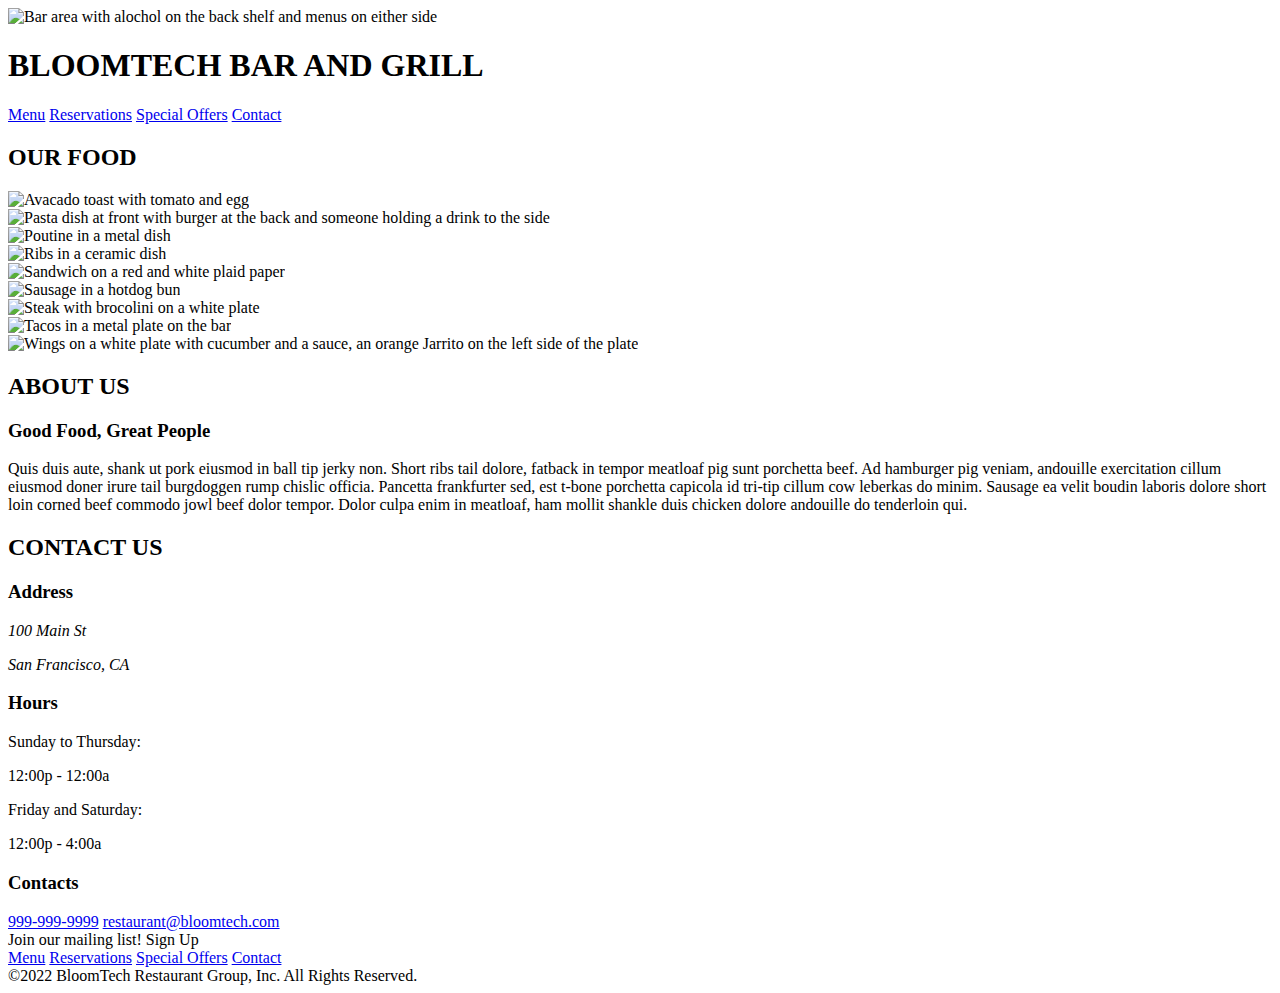
==== index.html @ a4644353 "index.html mvp goals complete working onmenu.html mvp goals" ====
<!doctype html>

<html lang="en">

<head>
	<meta charset="utf-8">
	<meta name="viewport" content="width=device-width, initial-scale=1.0">
	<title>Sprint Challenge - Home</title>
	<link rel="indexStylesheet" href="css/index.css">
	<link rel="menuStylesheet" href="css/menu.css">
	<link href="https://fonts.googleapis.com/css?family=Roboto|Rubik" rel="stylesheet">
	<script src="https://kit.fontawesome.com/5b12ffad4b.js" crossorigin="anonymous"></script>
</head>

<body>
	<div>
		<!-- header -->
		<header>
			<div>
				<img src="img/home-header.jpg" alt="Bar area with alochol on the back shelf and menus on either side">
					<div class="title">
						<h1 href="index.html">BLOOMTECH BAR AND GRILL</h1>
					</div>
					<nav>
						<div class="top btns">
							<a href="menu.html">Menu</a>
							<a href=#>Reservations</a>
							<a href=#>Special Offers</a>
							<a href=#>Contact</a>
						</div>
					</nav>
					<div class="social">
						<a href=#><i class="fa-brands fa-facebook-square"></i></a>
						<a href=#><i class="fa-brands fa-twitter-square"></i></a>
						<a href=#><i class="fa-brands fa-instagram-square"></i></a>
					</div>
			</div>
		</header>

		<!-- gallery section -->
		<section class="gallery">
			<div>
				<h2>OUR FOOD</h2>
				<div class="img toast">	
					<img src="img/food-avocadotoast.jpg" alt="Avacado toast with tomato and egg">
				</div>
				<div class="img burger">
					<img src="img/food-burger.jpg" alt="Pasta dish at front with burger at the back and someone holding a drink to the side">
				</div>
				<div class="img poutine">
					<img src="img/food-poutine.jpg" alt="Poutine in a metal dish"> 
				</div>
				<div class="img ribs">
					<img src="img/food-ribs.jpg" alt="Ribs in a ceramic dish">
				</div>
				<div class="img sandwich">
					<img src="img/food-sandwich.jpg" alt="Sandwich on a red and white plaid paper">
				</div>
				<div class="img sausage">
					<img src="img/food-sausage.jpg" alt="Sausage in a hotdog bun">
				</div>
				<div class="img Steak">
					<img src="img/food-steak.jpg" alt="Steak with brocolini on a white plate">
				</div>
				<div class="img tacos">
					<img src="img/food-tacos.jpg" alt="Tacos in a metal plate on the bar">
				</div>
				<div class="img wings">
					<img src="img/food-wings.jpg" alt="Wings on a white plate with cucumber and a sauce, an orange Jarrito on the left side of the plate">
				</div>
			</div>
		</section>

		<!-- spacer -->
		<div class="spacer"></div>

		<!-- about section -->
		<section class="about">
			<div class="about-container">
				<h2>ABOUT US</h2>

				<div id="cooks" class="pic">
				</div>

				<div class="text">
					<h3>Good Food, Great People</h3>
					<p>Quis duis aute, shank ut pork eiusmod in ball tip jerky non. Short ribs tail dolore, fatback in
						tempor meatloaf pig sunt porchetta beef. Ad hamburger pig veniam, andouille exercitation cillum
						eiusmod doner irure tail burgdoggen rump chislic officia. Pancetta frankfurter sed, est t-bone
						porchetta capicola id tri-tip cillum cow leberkas do minim. Sausage ea velit boudin laboris
						dolore
						short loin corned beef commodo jowl beef dolor tempor. Dolor culpa enim in meatloaf, ham mollit
						shankle duis chicken dolore andouille do tenderloin qui.</p>
				</div>

				<div id="bartender" class="pic">
				</div>
			</div>
		</section>

		<!-- spacer -->
		<div class="spacer"></div>

		<!-- contact section -->
		<section class="contact">
			<div class="contact-container">
				<h2>CONTACT US</h2>

				<div class="info">
					<div class="address">
						<h3>Address</h3>

						<address>
							<p>100 Main St</p>
							<p>San Francisco, CA</p>
						</address>
					</div>

					<div class="hours">
						<h3>Hours</h3>

						<div>
							<p>Sunday to Thursday:</p>
							<p>12:00p - 12:00a</p>
							<p>Friday and Saturday:</p>
							<p>12:00p - 4:00a</p>
						</div>
					</div>

					<div class="contacts">
						<h3>Contacts</h3>

						<div>
							<a id="phone" href="tel:999-999-9999">999-999-9999</a>
							<a id="email" href="mailto:restaurant@bloomtech.com">restaurant@bloomtech.com</a>
						</div>
					</div>
				</div>
			</div>
		</section>

		<!-- spacer -->
		<div class="spacer-sm"></div>

		<!-- footer -->
		<footer>
			<!-- email signup -->
			<div class="mailing-list">
				Join our mailing list!
				Sign Up
			</div>
			<!-- nav -->
			<nav>
				<div class="btm btns">
					<a href="menu.html">Menu</a>
					<a href=#>Reservations</a>
					<a href=#>Special Offers</a>
					<a href=#>Contact</a>
				</div>
			</nav>
			<!-- copyright -->
			<div class="copyright">
				©2022 BloomTech Restaurant Group, Inc. All Rights Reserved.
			</div>
		</footer>
	</div>
</body>

</html>
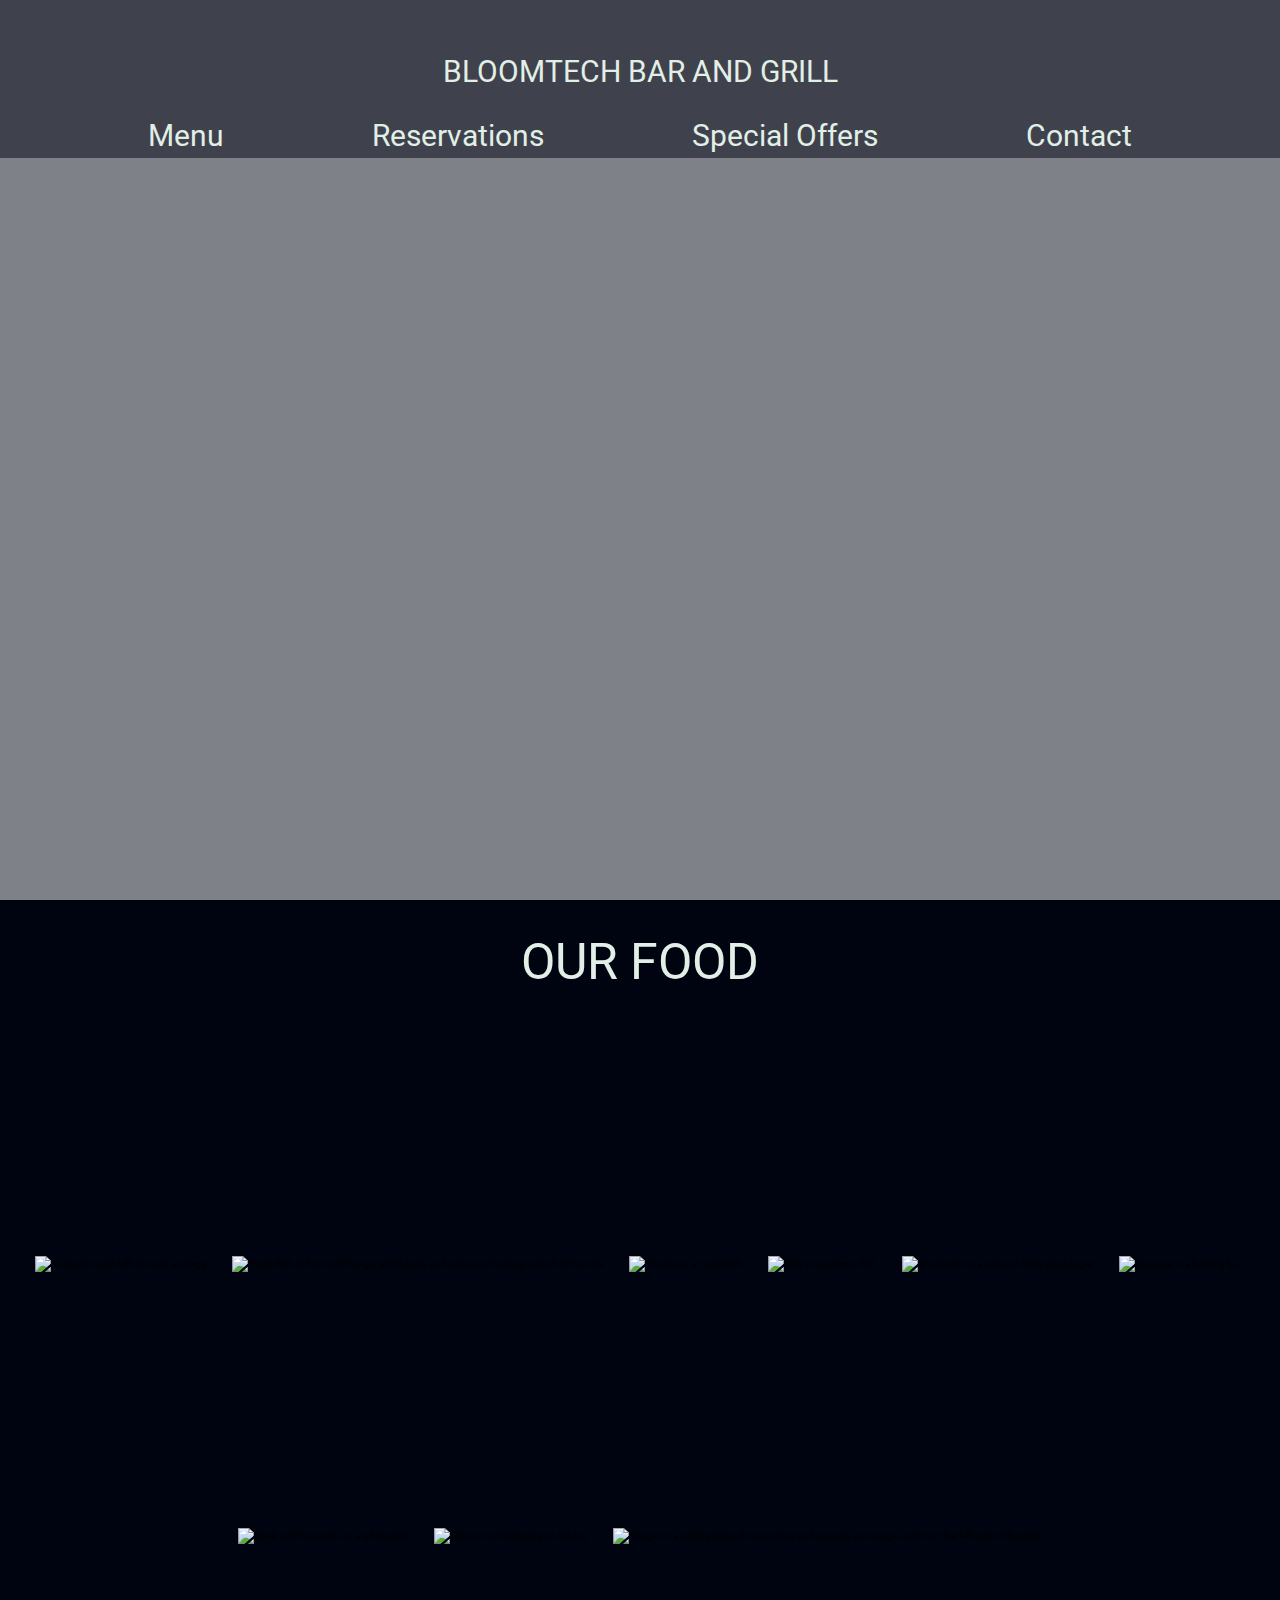
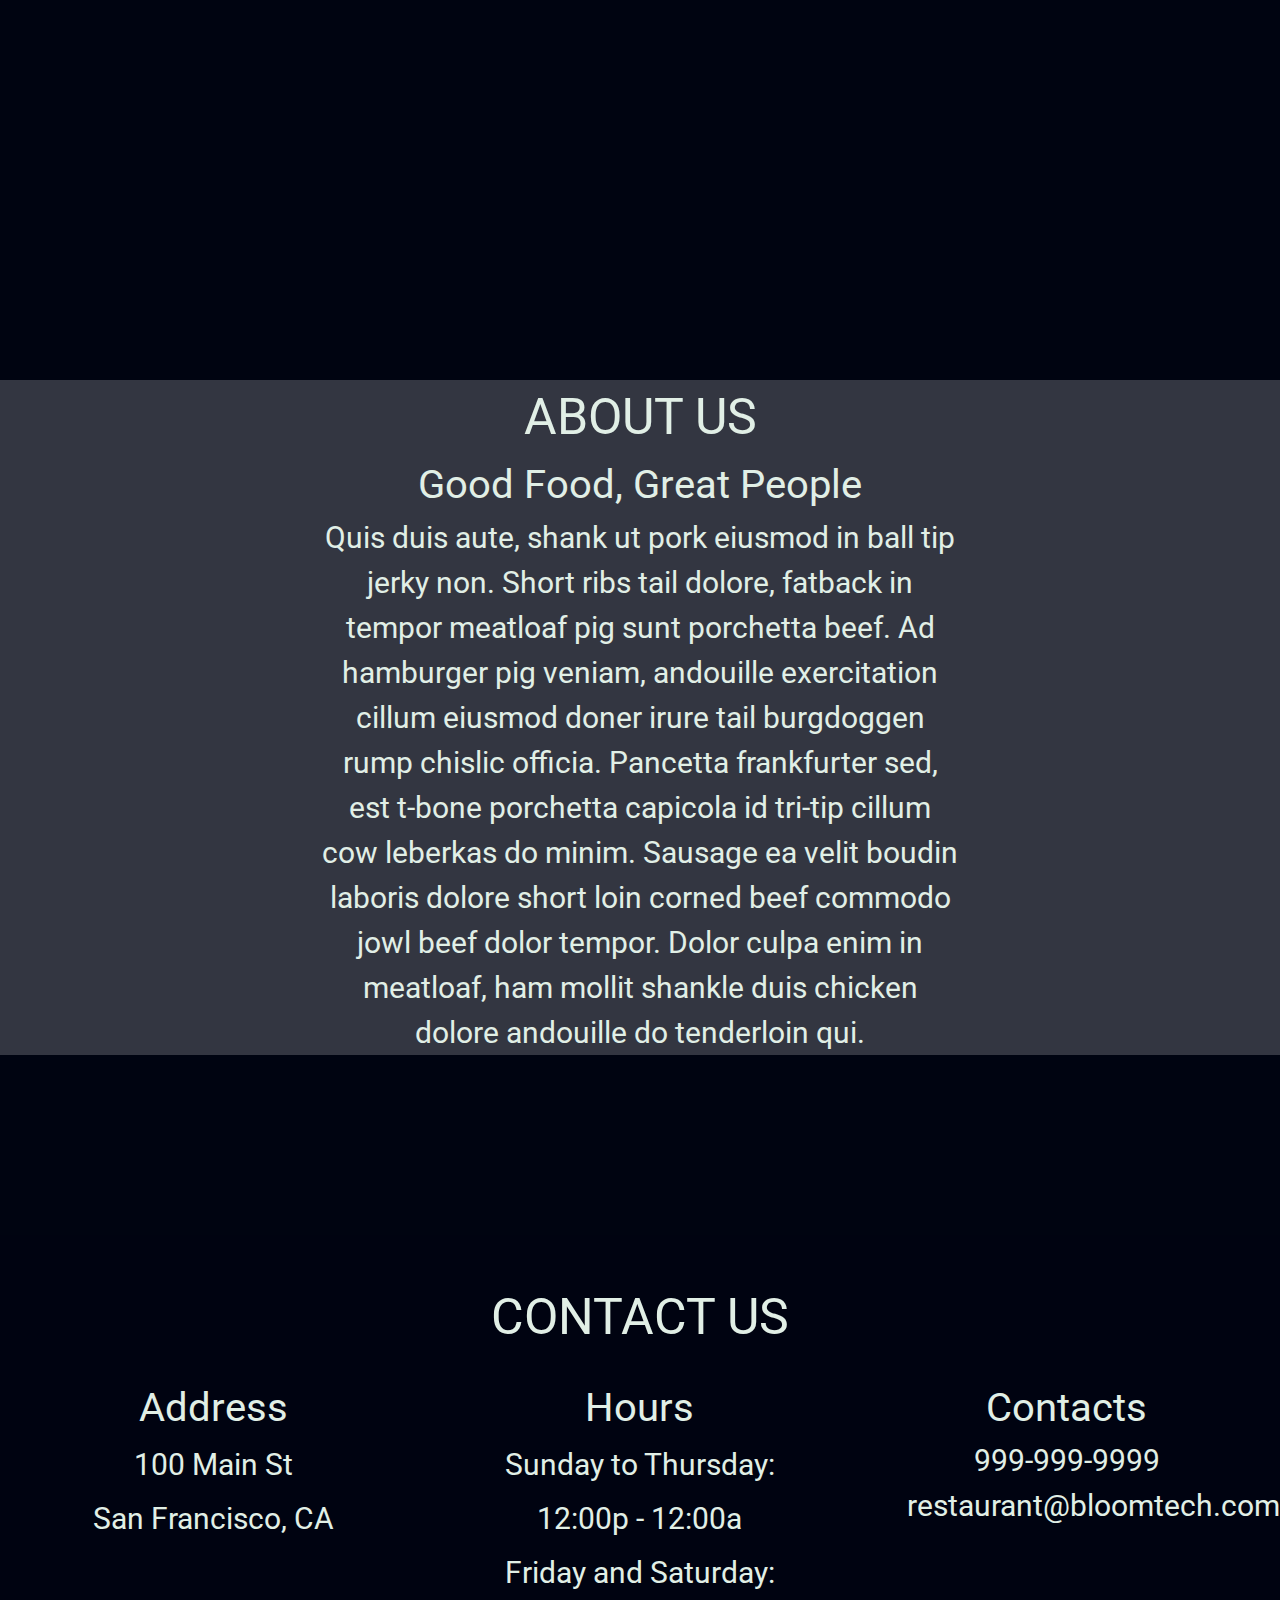
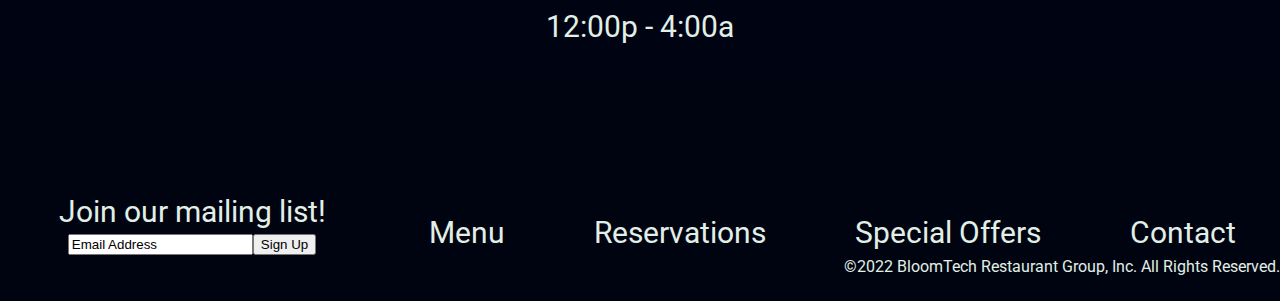
==== commit a24fd4b3: "Done with index.cc mvp, working on menu.css mvp" ====
--- a/index.html
+++ b/index.html
@@ -6,8 +6,7 @@
 	<meta charset="utf-8">
 	<meta name="viewport" content="width=device-width, initial-scale=1.0">
 	<title>Sprint Challenge - Home</title>
-	<link rel="indexStylesheet" href="css/index.css">
-	<link rel="menuStylesheet" href="css/menu.css">
+	<link rel="stylesheet" href="css/index.css">
 	<link href="https://fonts.googleapis.com/css?family=Roboto|Rubik" rel="stylesheet">
 	<script src="https://kit.fontawesome.com/5b12ffad4b.js" crossorigin="anonymous"></script>
 </head>
@@ -17,9 +16,8 @@
 		<!-- header -->
 		<header>
 			<div>
-				<img src="img/home-header.jpg" alt="Bar area with alochol on the back shelf and menus on either side">
 					<div class="title">
-						<h1 href="index.html">BLOOMTECH BAR AND GRILL</h1>
+						<h1><a href="index.html">BLOOMTECH BAR AND GRILL</a></h1>
 					</div>
 					<nav>
 						<div class="top btns">
@@ -29,10 +27,12 @@
 							<a href=#>Contact</a>
 						</div>
 					</nav>
+					<div>
 					<div class="social">
-						<a href=#><i class="fa-brands fa-facebook-square"></i></a>
-						<a href=#><i class="fa-brands fa-twitter-square"></i></a>
-						<a href=#><i class="fa-brands fa-instagram-square"></i></a>
+						<a><i class="fa-brands fa-facebook-square"></i></a>
+						<a><i class="fa-brands fa-twitter-square"></i></a>
+						<a><i class="fa-brands fa-instagram-square"></i></a>
+					</div>
 					</div>
 			</div>
 		</header>
@@ -40,7 +40,9 @@
 		<!-- gallery section -->
 		<section class="gallery">
 			<div>
-				<h2>OUR FOOD</h2>
+				<div class="foodTitle">
+					<h2>OUR FOOD</h2>
+				</div>
 				<div class="img toast">	
 					<img src="img/food-avocadotoast.jpg" alt="Avacado toast with tomato and egg">
 				</div>
@@ -144,10 +146,15 @@
 
 		<!-- footer -->
 		<footer>
+			<div class="firstLine">
 			<!-- email signup -->
 			<div class="mailing-list">
 				Join our mailing list!
+				<input type="email" required="email" value="Email Address">
+				<button href="mailto:mailinglist@bloomtechbarandgrill.com">
 				Sign Up
+				</button>
+				</input>
 			</div>
 			<!-- nav -->
 			<nav>
@@ -158,6 +165,7 @@
 					<a href=#>Contact</a>
 				</div>
 			</nav>
+			</div>
 			<!-- copyright -->
 			<div class="copyright">
 				©2022 BloomTech Restaurant Group, Inc. All Rights Reserved.
--- a/css/index.css
+++ b/css/index.css
@@ -0,0 +1,339 @@
+/* http://meyerweb.com/eric/tools/css/reset/ 
+   v2.0 | 20110126
+   License: none (public domain)
+*/
+
+html, body, div, span, applet, object, iframe,
+h1, h2, h3, h4, h5, h6, p, blockquote, pre,
+a, abbr, acronym, address, big, cite, code,
+del, dfn, em, img, ins, kbd, q, s, samp,
+small, strike, strong, sub, sup, tt, var,
+b, u, i, center,
+dl, dt, dd, ol, ul, li,
+fieldset, form, label, legend,
+table, caption, tbody, tfoot, thead, tr, th, td,
+article, aside, canvas, details, embed, 
+figure, figcaption, footer, header, hgroup, 
+menu, nav, output, ruby, section, summary,
+time, mark, audio, video {
+	margin: 0;
+	padding: 0;
+	border: 0;
+	font-size: 100%;
+	font: inherit;
+	vertical-align: baseline;
+    /* box-sizing: border-box;
+    border: 2px solid lightgrey; */
+}
+/* HTML5 display-role reset for older browsers */
+article, aside, details, figcaption, figure, 
+footer, header, hgroup, menu, nav, section {
+	display: block;
+}
+body {
+	line-height: 1;
+}
+ol, ul {
+	list-style: none;
+}
+blockquote, q {
+	quotes: none;
+}
+blockquote:before, blockquote:after,
+q:before, q:after {
+	content: '';
+	content: none;
+}
+table {
+	border-collapse: collapse;
+	border-spacing: 0;
+}
+
+* {
+    box-sizing: border-box;
+}
+
+html {
+    max-width: 1920px;
+    min-width: 428px;
+    width: 100%;
+    font-size: 62.5%;
+}
+
+body {
+    font-family: 'Roboto', sans-serif;
+    line-height: 1.5;
+}
+
+h1, h2, h3, h4, h5, h6, p, a, i {
+    text-decoration: none;
+    color: rgb(225, 239, 230);
+}
+
+h1 {
+    font-size: 7.5rem;
+}
+
+h2 {
+    font-size: 5rem;
+}
+
+h3 {
+    font-size: 4rem;
+}
+
+p, a {
+    font-size: 3rem;
+}
+
+/* header section */
+header {
+    display:flex;
+    justify-content: center;
+    width: 100%;
+    height: 100vh;
+    background-image: url('../img/home-header.jpg');
+    background-size: cover;
+    background-position: center;
+    background-repeat: no-repeat;
+}
+header div{
+    width: 100%;
+    position:relative;
+    background-color: rgb(0, 4, 17, .5);
+}
+.title{
+    display:flex;
+    justify-content: center;
+    width: 100%;
+    flex-wrap:wrap;
+    text-decoration: none;
+}
+nav{
+    display: flex;
+}
+.top.btns{
+    display: flex;
+    justify-content: space-evenly;
+    width: 100%;
+    text-decoration: none;
+}
+
+.social{
+    display:flex;
+    justify-content: space-between;
+    width: 20%
+}
+
+
+/* spacers */
+.spacer {
+    width: 100%;
+    height: 20vh;
+    background-color: rgb(0, 4, 17);
+}
+.spacer-sm {
+    width: 100%;
+    height: 10vh;
+    background-color: rgb(0, 4, 17);
+}
+
+/* gallery section */
+.gallery {
+    width: 100%;
+    height: 100vh;
+    text-align: center;
+    background-color: rgb(0, 4, 17);
+    display: flex;
+    flex-wrap: wrap;
+    justify-content: space-around;
+}
+
+.gallery .foodTitle{
+    width: 100%;
+    display: flex;
+    justify-content: center;
+}
+
+.gallery div{
+    display: flex;
+    flex-wrap: wrap;
+    justify-content: center;
+    margin: 1%;
+}
+
+/* about us section */
+.about {
+    width: 100%;
+    height: 75vh;
+    text-align: center;
+    background-image: url("../img/staff-cooks.jpg");
+    background-size: cover;
+    background-position: top;
+    background-repeat: no-repeat;
+}
+
+.about-container {
+    height: 100%;
+    display: flex;
+    flex-wrap: wrap;
+    justify-content: center;
+    align-items: center;
+    background-color: rgb(0, 4, 17, .8);
+}
+
+.about h2 {
+    width: 100%;
+}
+
+.about-container .text{
+    width: 50%;
+}
+
+/* contact us section */
+.contact {
+    text-align: center;
+    background-image: url("../img/jumbo-restaurant.jpg");
+    background-size: cover;
+    background-position: center;
+    background-repeat: no-repeat;
+    background-color: rgb(0, 4, 17);
+}
+
+.contact-container {
+    width: 100%;
+    height: 100%;
+    background-color: rgb(0, 4, 17, .8);
+}
+
+.contact h2 {
+    padding-top: 5vh;
+}
+
+.contact h3 {
+    padding-top: 2.5vh;
+}
+
+.contact p {
+    padding: .5vh 0;
+}
+
+.info {
+    width: 100%;
+    display: flex;
+    justify-content: space-around;
+}
+
+.address {
+    width: 25%;
+}
+
+.hours {
+    width: 25%;
+    padding-bottom: 2.5vh;
+}
+
+.contacts {
+    width: 25%;
+}
+
+/* footer section */
+footer {
+    width: 100%;
+    height: 15vh;
+    padding-top: 2.5vh;
+    font-size: 3rem;
+    background-color: rgb(0, 4, 17);
+    color: rgb(225, 239, 230);
+}
+
+footer .firstLine{
+    display: flex;
+    flex-wrap: wrap;
+    width: 100%;
+}
+
+footer .mailing-list{
+    width: 30%;
+    display:flex;
+    justify-content: center;
+    align-items: center;
+    flex-wrap: wrap;
+} 
+
+footer .firstLine nav{
+    width: 70%;
+}
+footer .firstLine nav .btm.btns{
+    width: 100%;
+    display: flex;
+    justify-content: space-around;
+    align-items: flex-end;
+}
+
+footer .copyright{
+    background-color: rgb(0, 4, 17);
+    color: rgb(225, 239, 230);
+    font-size:1.6rem;
+    display: flex;
+    justify-content: flex-end;
+}
+
+/* mobile media query */
+@media (max-width: 428px) {
+    html{
+        font-size: 50%;
+    }
+    /* header section */
+    
+
+    /* gallery section */
+    .gallery {
+        height: auto;
+    }
+    
+    /* about us section */
+
+    .about {
+        height: 200vh;
+    }
+    
+    .about h2 {
+        width: 100%;
+        padding-top: 5vh;
+    }
+    
+    .about-container .text {
+        width: 85%;
+    }
+    
+    /* contact us section */
+    .contact h3 {
+        padding-top: 2.5vh;
+    }
+    
+    .info {
+        flex-wrap: wrap;
+    }
+    
+    .address {
+        width: 100%;
+        padding-bottom: 2.5vh;
+    }
+    
+    .hours {
+        width: 100%;
+    }
+    
+    .contacts {
+        width: 100%;
+        padding-bottom: 2.5vh;
+    }
+
+    /* footer section */
+    footer {
+        height: auto;
+        padding-top: 2.5vh;
+        font-size: 2rem;
+    }
+}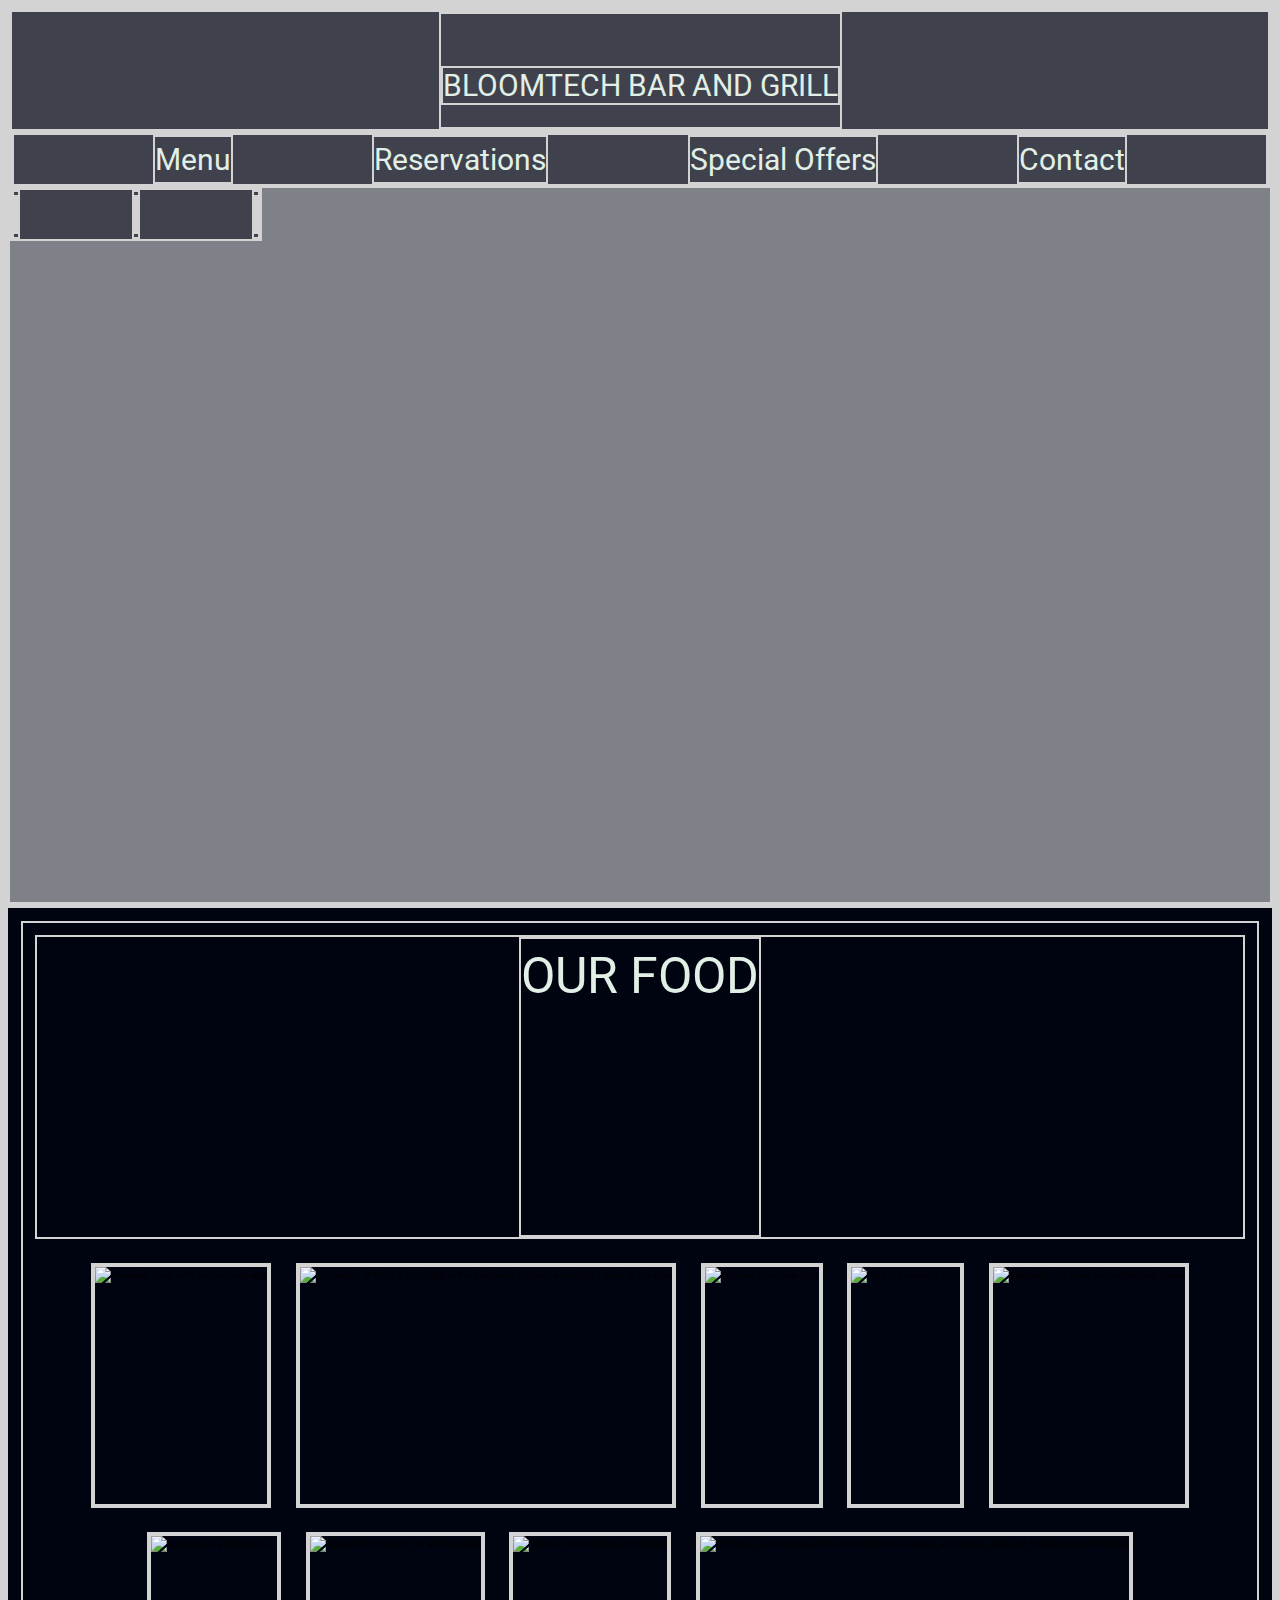
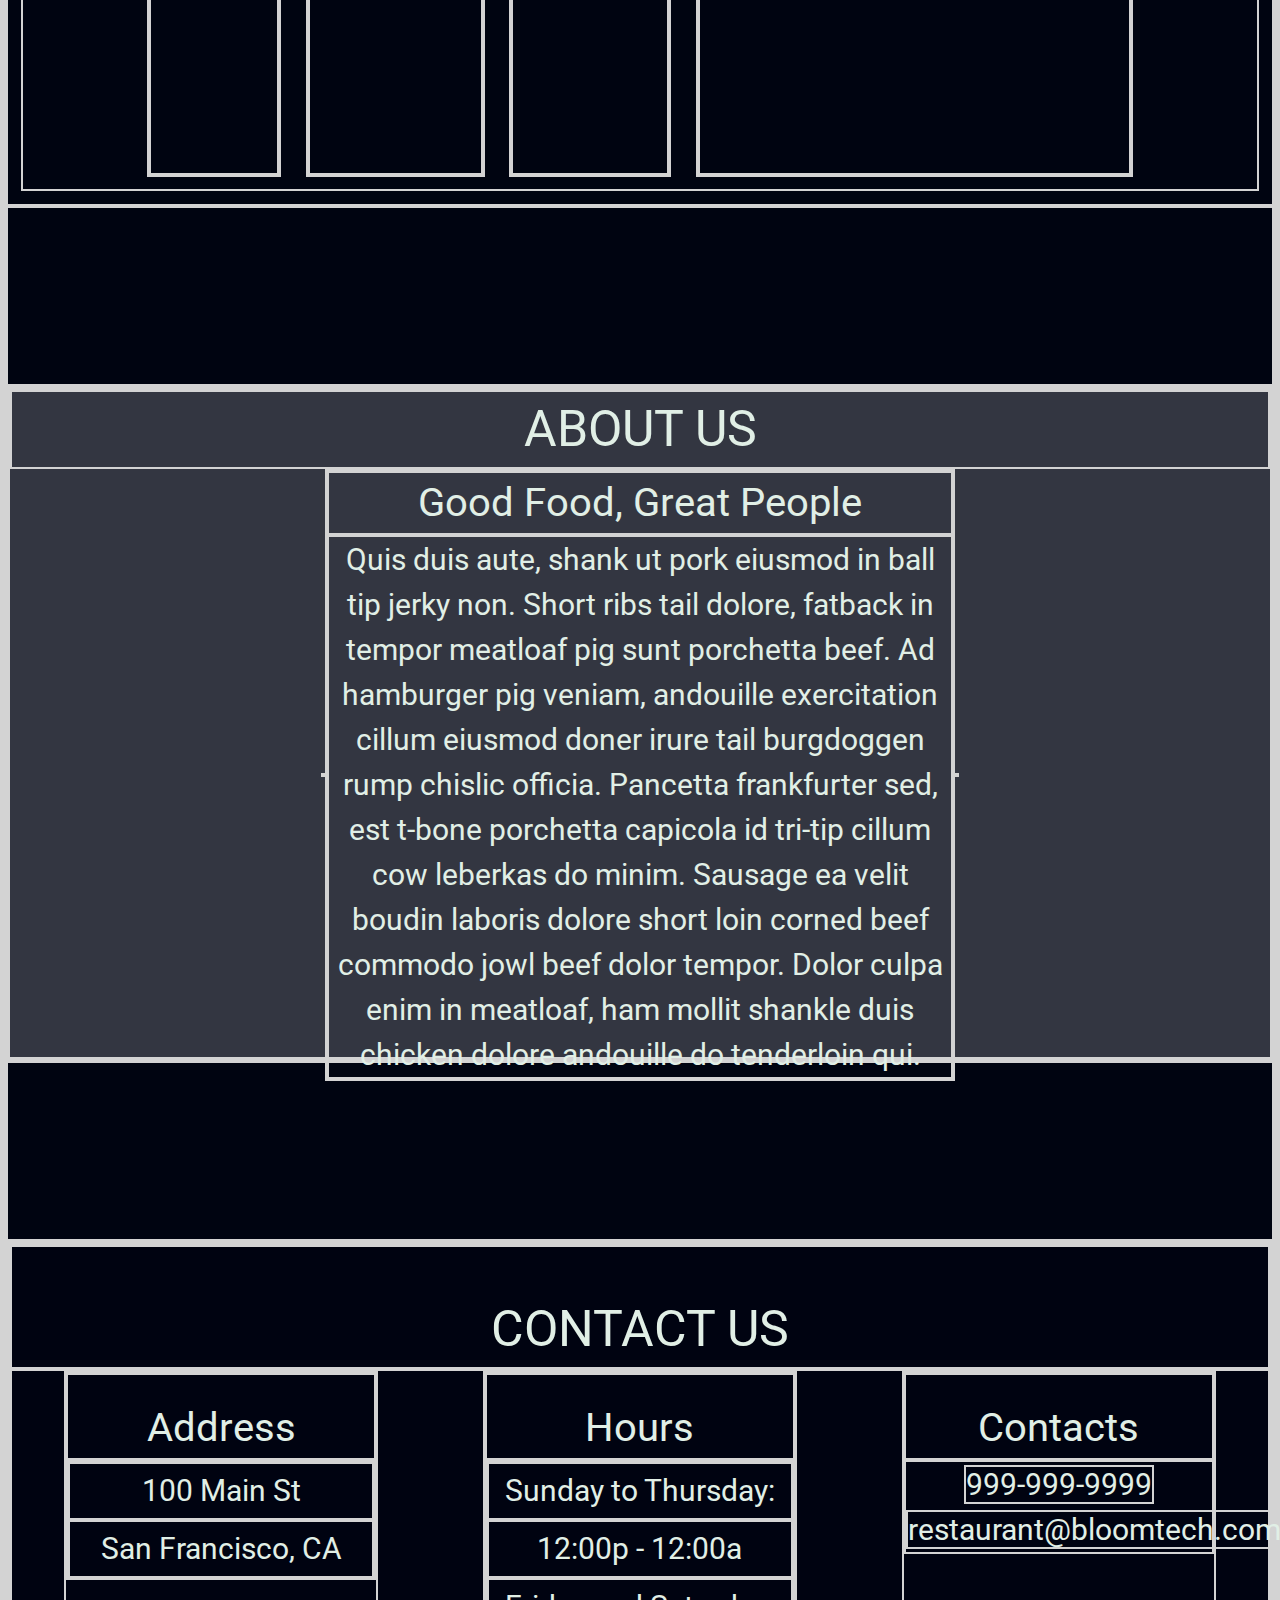
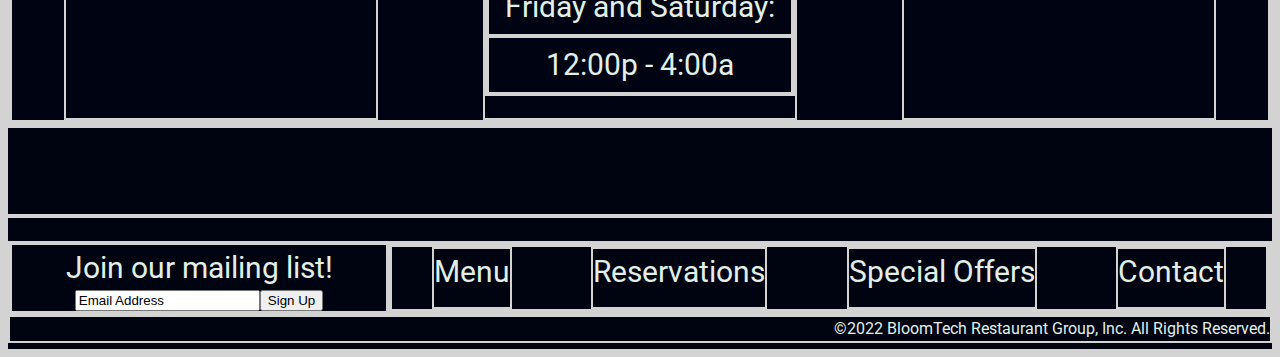
==== commit 99afc7b3: "Place where timer went off after 3hrs" ====
--- a/index.html
+++ b/index.html
@@ -27,12 +27,11 @@
 							<a href=#>Contact</a>
 						</div>
 					</nav>
-					<div>
+					
 					<div class="social">
 						<a><i class="fa-brands fa-facebook-square"></i></a>
 						<a><i class="fa-brands fa-twitter-square"></i></a>
 						<a><i class="fa-brands fa-instagram-square"></i></a>
-					</div>
 					</div>
 			</div>
 		</header>
--- a/css/index.css
+++ b/css/index.css
@@ -22,8 +22,8 @@
 	font-size: 100%;
 	font: inherit;
 	vertical-align: baseline;
-    /* box-sizing: border-box;
-    border: 2px solid lightgrey; */
+    box-sizing: border-box;
+    border: 2px solid lightgrey;
 }
 /* HTML5 display-role reset for older browsers */
 article, aside, details, figcaption, figure, 
@@ -268,7 +268,6 @@
     width: 100%;
     display: flex;
     justify-content: space-around;
-    align-items: flex-end;
 }
 
 footer .copyright{
@@ -281,11 +280,19 @@
 
 /* mobile media query */
 @media (max-width: 428px) {
-    html{
-        font-size: 50%;
-    }
     /* header section */
-    
+    header{
+        flex-wrap:wrap;
+    }
+    header .title h1 a{
+        justify-content: center;
+        align-items: flex-start;
+    }
+    header .top.btns, .top.btns a{
+        flex-wrap: wrap;
+        width: 100%;
+        justify-content: center;
+    }
 
     /* gallery section */
     .gallery {
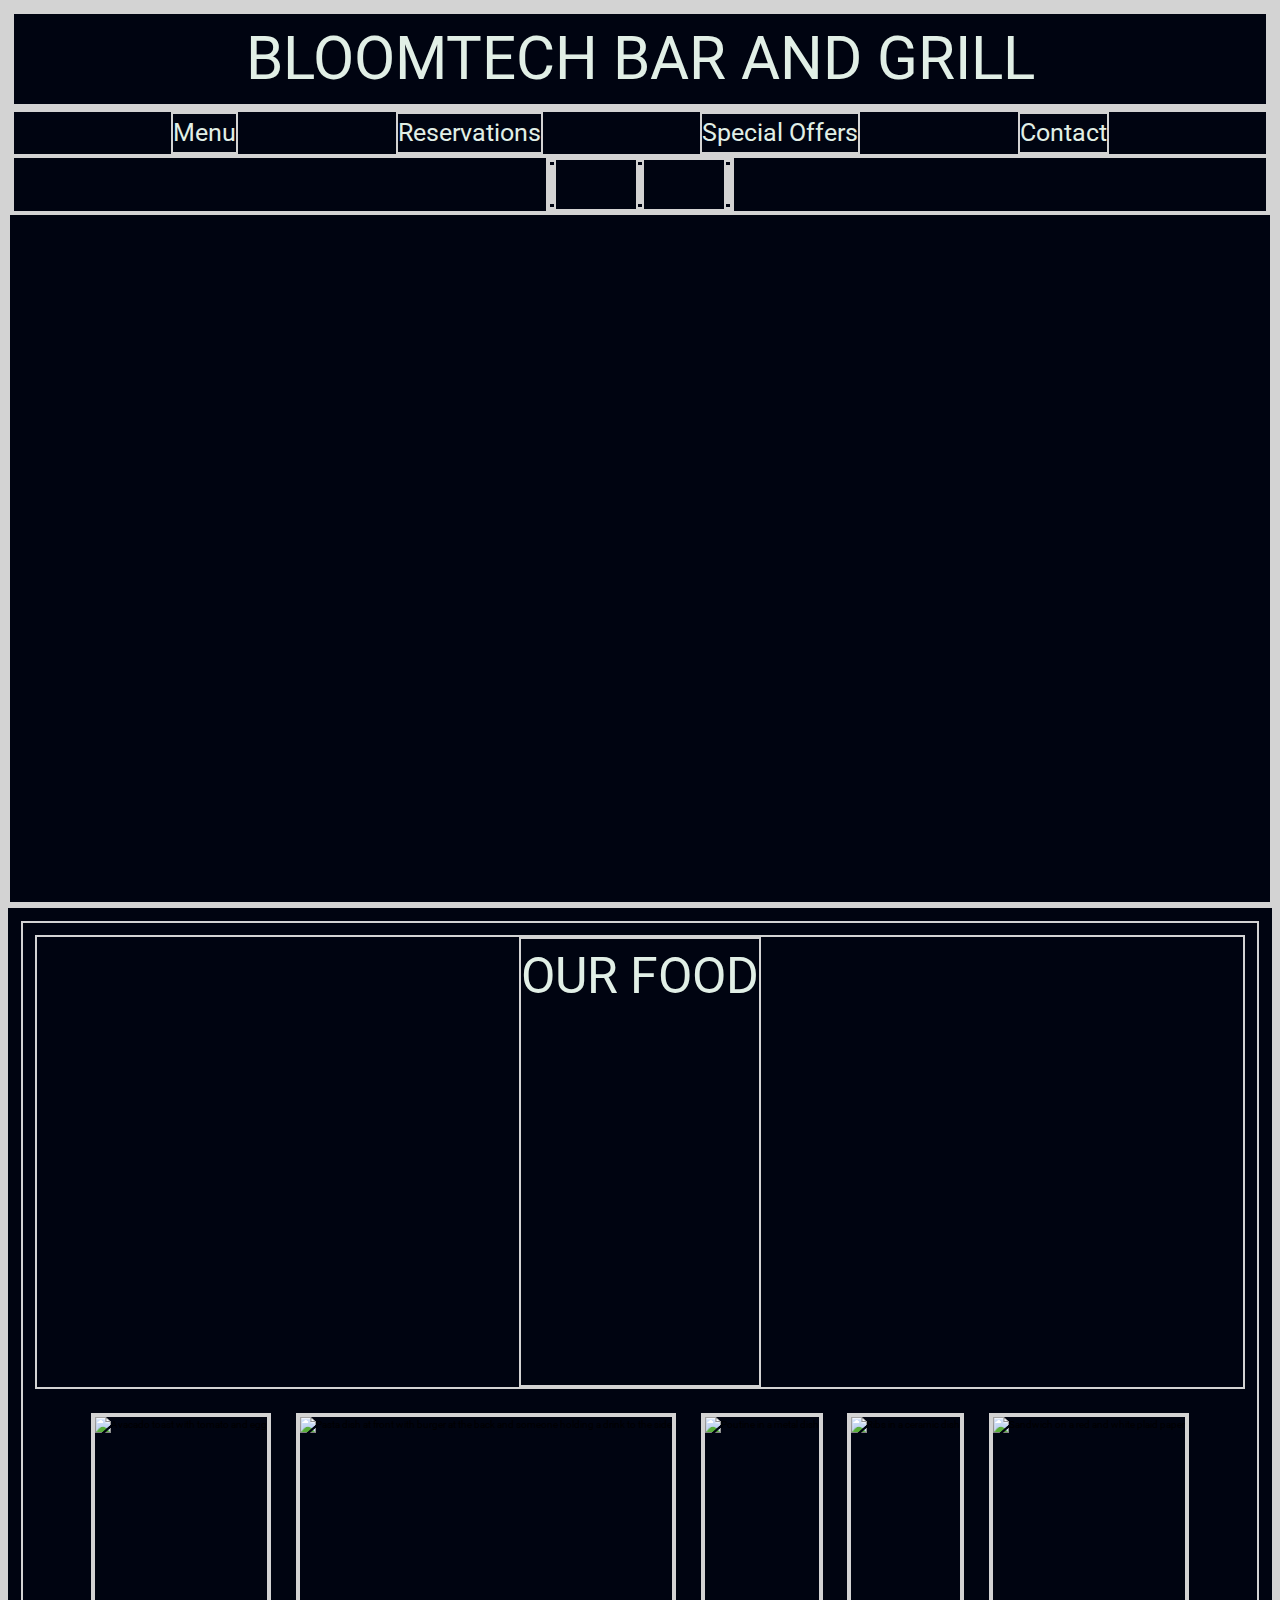
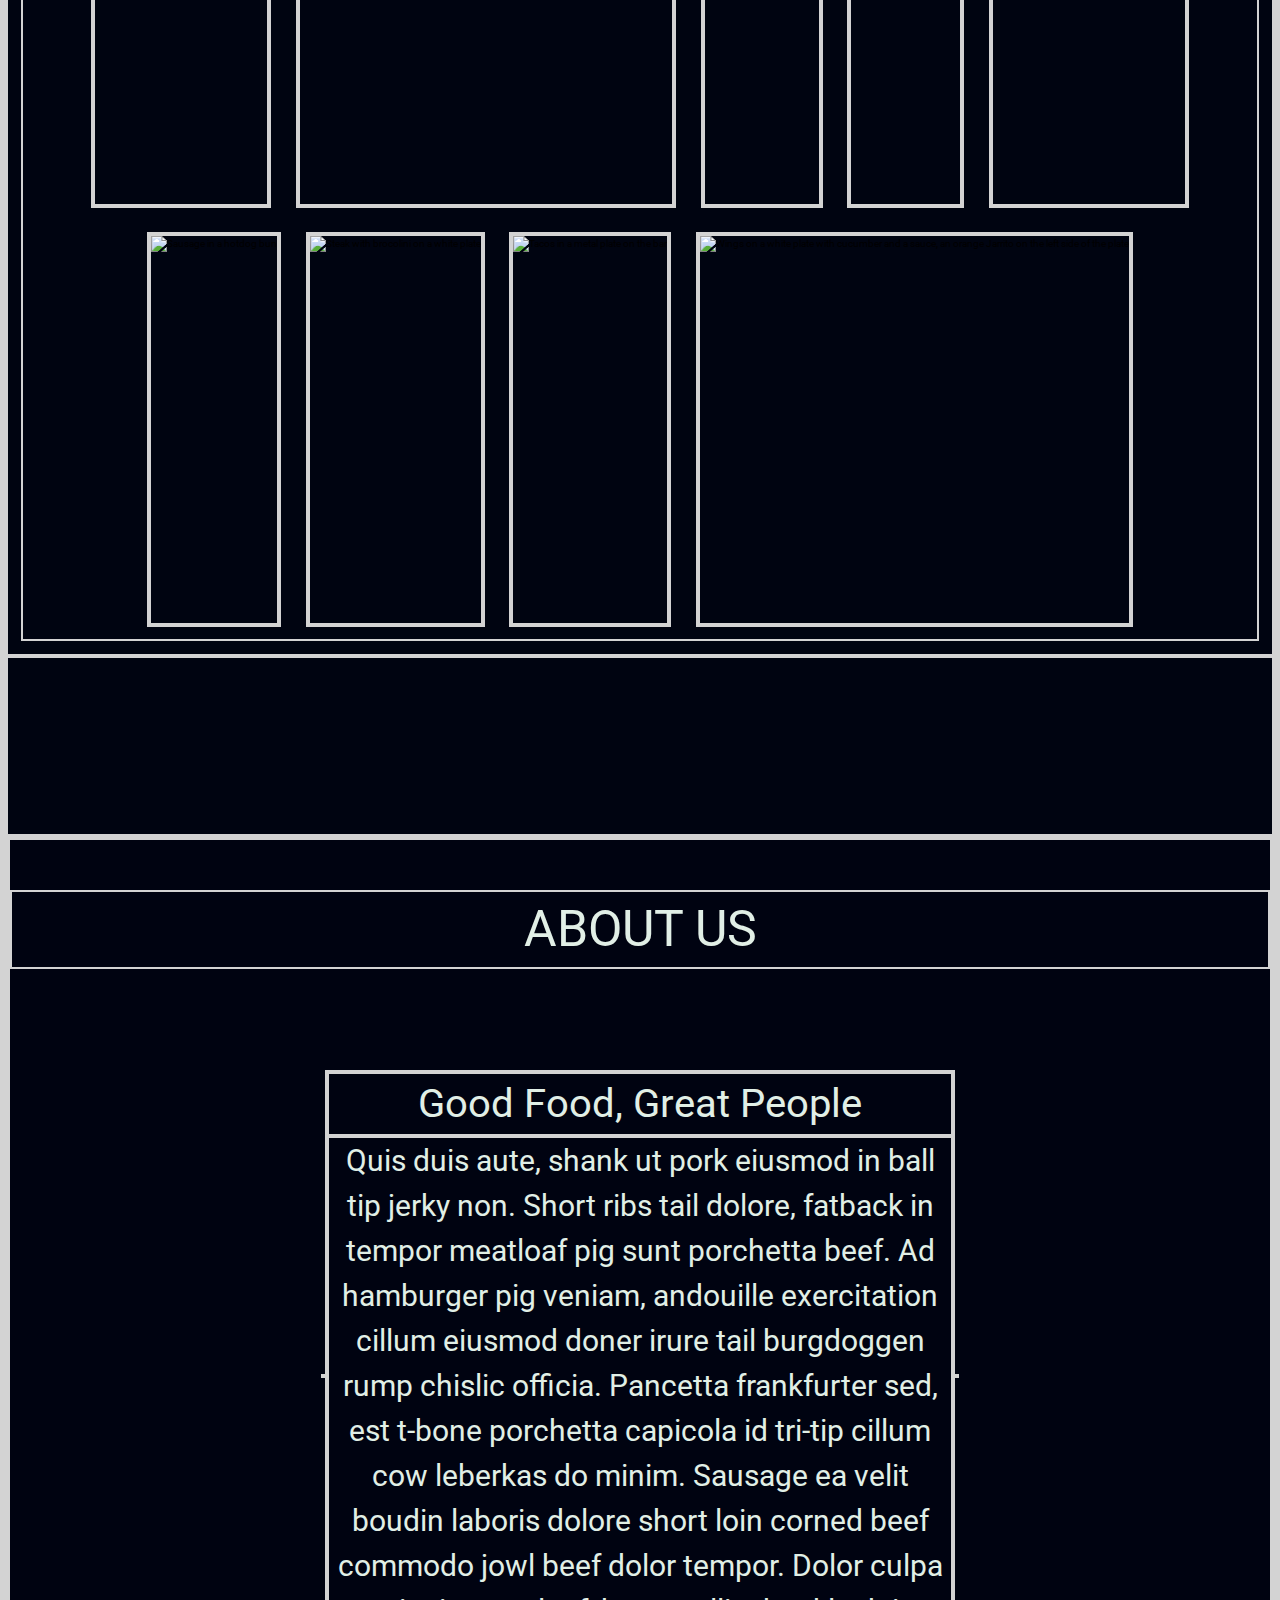
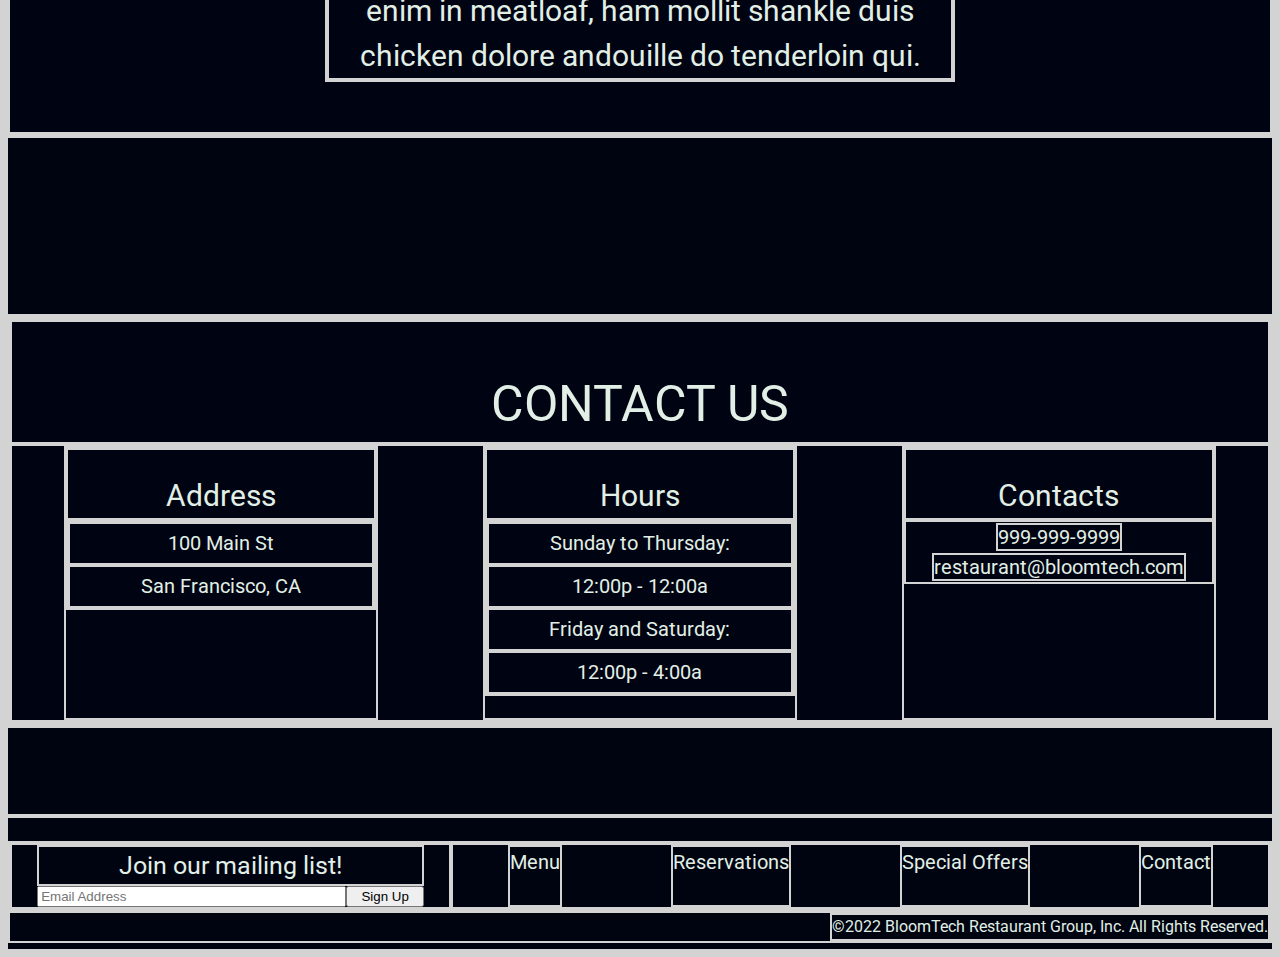
==== commit ce36f480: "Working on responsive design on index.css" ====
--- a/index.html
+++ b/index.html
@@ -16,9 +16,7 @@
 		<!-- header -->
 		<header>
 			<div>
-					<div class="title">
-						<h1><a href="index.html">BLOOMTECH BAR AND GRILL</a></h1>
-					</div>
+				<h1><a href="index.html">BLOOMTECH BAR AND GRILL</a></h1>
 					<nav>
 						<div class="top btns">
 							<a href="menu.html">Menu</a>
@@ -26,13 +24,15 @@
 							<a href=#>Special Offers</a>
 							<a href=#>Contact</a>
 						</div>
+					
+					<div>
+						<div class="social">
+							<a><i class="fa-brands fa-facebook-square"></i></a>
+							<a><i class="fa-brands fa-twitter-square"></i></a>
+							<a><i class="fa-brands fa-instagram-square"></i></a>
+						</div>
+					</div>
 					</nav>
-					
-					<div class="social">
-						<a><i class="fa-brands fa-facebook-square"></i></a>
-						<a><i class="fa-brands fa-twitter-square"></i></a>
-						<a><i class="fa-brands fa-instagram-square"></i></a>
-					</div>
 			</div>
 		</header>
 
@@ -145,18 +145,18 @@
 
 		<!-- footer -->
 		<footer>
-			<div class="firstLine">
+			<nav>
 			<!-- email signup -->
 			<div class="mailing-list">
-				Join our mailing list!
-				<input type="email" required="email" value="Email Address">
+				<h4>Join our mailing list!</h4>
+				<input type="email" required="email" placeholder="Email Address">
 				<button href="mailto:mailinglist@bloomtechbarandgrill.com">
 				Sign Up
 				</button>
 				</input>
 			</div>
 			<!-- nav -->
-			<nav>
+			
 				<div class="btm btns">
 					<a href="menu.html">Menu</a>
 					<a href=#>Reservations</a>
@@ -164,10 +164,9 @@
 					<a href=#>Contact</a>
 				</div>
 			</nav>
-			</div>
 			<!-- copyright -->
 			<div class="copyright">
-				©2022 BloomTech Restaurant Group, Inc. All Rights Reserved.
+				<p>©2022 BloomTech Restaurant Group, Inc. All Rights Reserved.</p>
 			</div>
 		</footer>
 	</div>
--- a/css/index.css
+++ b/css/index.css
@@ -86,6 +86,10 @@
     font-size: 3rem;
 }
 
+body{
+    background-color: rgb(0, 4, 17);
+}
+
 /* header section */
 header {
     display:flex;
@@ -102,15 +106,17 @@
     position:relative;
     background-color: rgb(0, 4, 17, .5);
 }
-.title{
+header div h1 a{
     display:flex;
     justify-content: center;
     width: 100%;
     flex-wrap:wrap;
     text-decoration: none;
+    font-size: 6rem;
 }
 nav{
     display: flex;
+    flex-wrap:wrap;
 }
 .top.btns{
     display: flex;
@@ -118,11 +124,19 @@
     width: 100%;
     text-decoration: none;
 }
-
+.top.btns a{
+    font-size: 2.5rem;
+}
+
+nav div{
+    display: flex;
+    justify-content: center;
+
+}
 .social{
     display:flex;
     justify-content: space-between;
-    width: 20%
+    width: 15%
 }
 
 
@@ -141,7 +155,7 @@
 /* gallery section */
 .gallery {
     width: 100%;
-    height: 100vh;
+    height: 150vh;
     text-align: center;
     background-color: rgb(0, 4, 17);
     display: flex;
@@ -165,7 +179,7 @@
 /* about us section */
 .about {
     width: 100%;
-    height: 75vh;
+    height: 100vh;
     text-align: center;
     background-image: url("../img/staff-cooks.jpg");
     background-size: cover;
@@ -212,6 +226,7 @@
 
 .contact h3 {
     padding-top: 2.5vh;
+    font-size:3rem;
 }
 
 .contact p {
@@ -237,6 +252,10 @@
     width: 25%;
 }
 
+.contact p, .contact a{
+    font-size: 2rem;
+}
+
 /* footer section */
 footer {
     width: 100%;
@@ -247,56 +266,116 @@
     color: rgb(225, 239, 230);
 }
 
-footer .firstLine{
-    display: flex;
-    flex-wrap: wrap;
-    width: 100%;
+footer nav{
+    width:100%;
+    display: flex;
+    justify-content: center;
 }
 
 footer .mailing-list{
-    width: 30%;
+    width: 35%;
     display:flex;
     justify-content: center;
     align-items: center;
     flex-wrap: wrap;
+    padding: 0 2%;
 } 
 
-footer .firstLine nav{
-    width: 70%;
-}
-footer .firstLine nav .btm.btns{
-    width: 100%;
+footer .mailing-list h4{
+    font-size:2.5rem;
+    width:100%;
+    display: flex;
+    justify-content: center;
+}
+
+.mailing-list input{
+    width:80%;
+}
+
+.mailing-list button{
+    width:20%;
+}
+
+footer nav .btm.btns{
+    width: 65%;
     display: flex;
     justify-content: space-around;
 }
 
-footer .copyright{
+footer nav .btm.btns a{
+    font-size: 2rem;
+}
+
+.copyright{
     background-color: rgb(0, 4, 17);
     color: rgb(225, 239, 230);
-    font-size:1.6rem;
     display: flex;
     justify-content: flex-end;
+}
+
+.copyright p{
+    font-size: 1.6rem;
 }
 
 /* mobile media query */
 @media (max-width: 428px) {
     /* header section */
-    header{
+    header div{
+        display: flex;
+        justify-content: center;
         flex-wrap:wrap;
-    }
-    header .title h1 a{
-        justify-content: center;
         align-items: flex-start;
     }
-    header .top.btns, .top.btns a{
+    header div h1{
+        display: flex;
+        justify-content: center;
+        align-items: flex-start;
         flex-wrap: wrap;
-        width: 100%;
-        justify-content: center;
+    }
+    header div h1 a{
+        display: flex;
+        justify-content: center;
+        align-items: flex-start;
+        flex-wrap:wrap;
+        font-size: 3rem;
+        padding: 1% 0;
+    }
+    nav{
+        width:80%;
+        display: flex;
+        justify-content: center;
+    }
+    .top.btns, .top.btns a{
+        width: 100%;
+    }
+    .top.btns a{
+        display: flex;
+        justify-content: center;
+        font-size: 2rem;
+    }
+    nav div{
+        width:50%
+    }
+    .social{
+        justify-content: space-evenly ;
+        width: 100%;
+    }
+    .social a i{
+        font-size: 2rem
     }
 
     /* gallery section */
     .gallery {
         height: auto;
+        margin-top:4%;
+        background-color: rgb(0, 4, 17);
+    }
+    .gallery .foodTitle{
+        padding: 5%;
+        background-color: rgb(0, 4, 17);
+    }
+    .gallery .img{
+        margin:4%;
     }
     
     /* about us section */
@@ -335,6 +414,10 @@
     .contacts {
         width: 100%;
         padding-bottom: 2.5vh;
+    }
+
+    #email{
+        font-size:2.5rem;
     }
 
     /* footer section */
@@ -343,4 +426,25 @@
         padding-top: 2.5vh;
         font-size: 2rem;
     }
+    footer nav .firstline{
+        display:flex;
+        /* justify-content: center; */
+        flex-wrap:wrap;
+        /* align-items:center; */
+    }
+    .mailing-list{
+        width:100%;
+    }
+    .mailing-list input{
+        width:100%;
+    }
+    .mailing-list button{
+        width:100%;
+    }
+    footer nav .btm.btns{
+        width:100%;
+    }
+    .copyright{
+        justify-content: center;
+    }
 }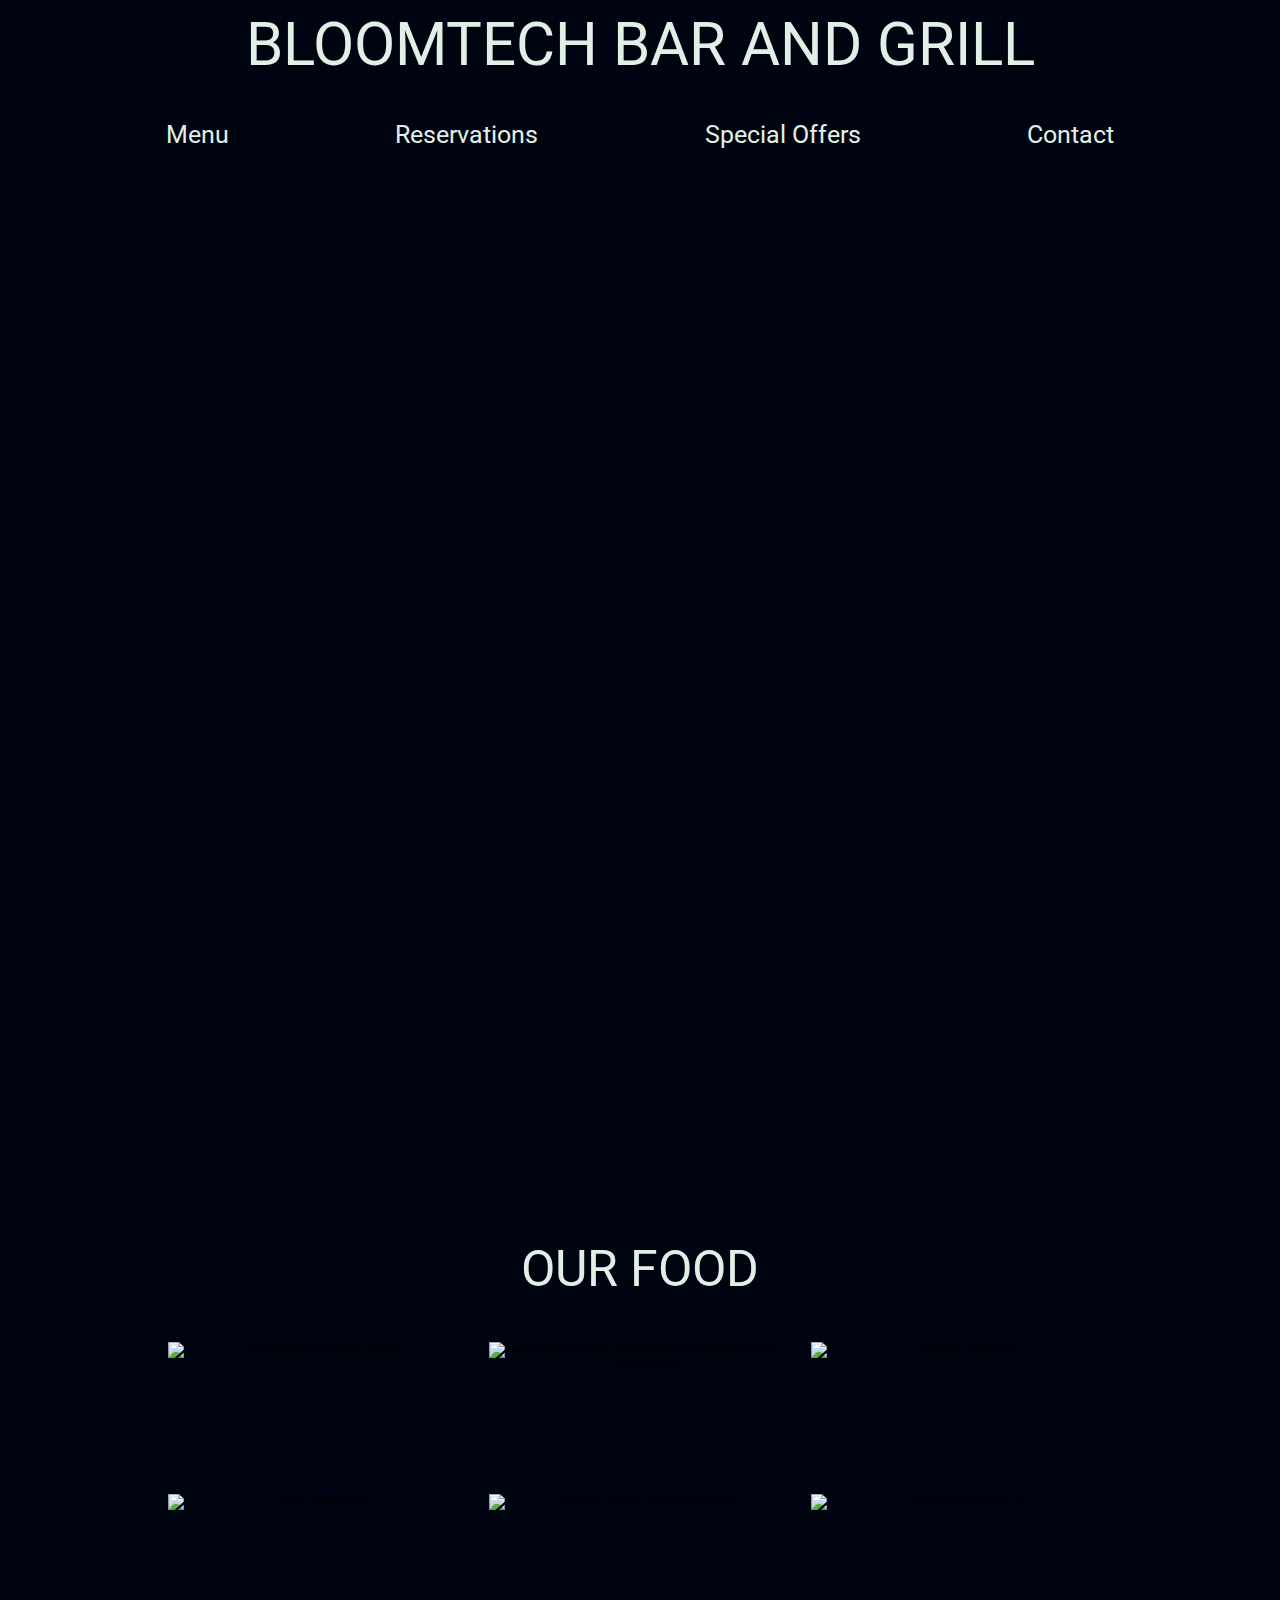
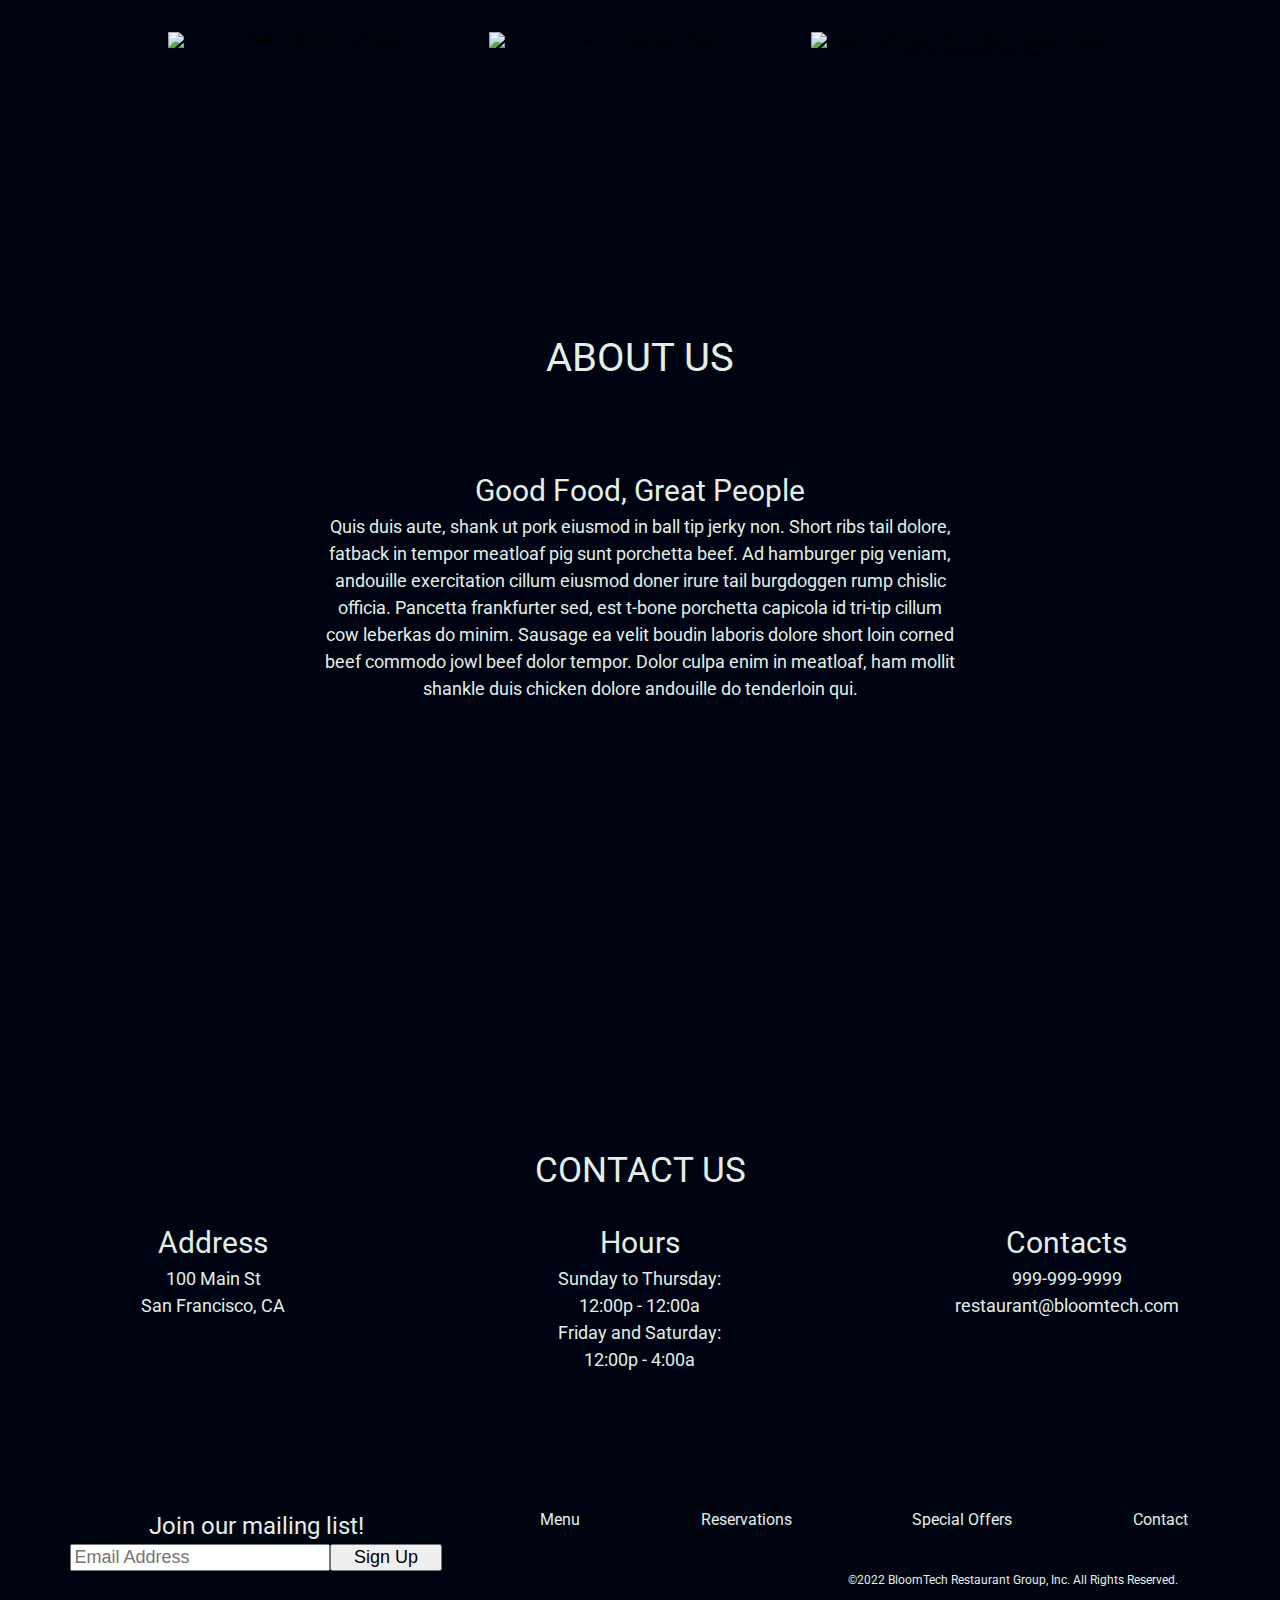
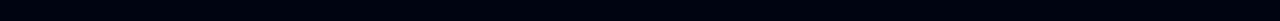
==== commit 2b5ec48f: "Complete" ====
--- a/index.html
+++ b/index.html
@@ -25,13 +25,13 @@
 							<a href=#>Contact</a>
 						</div>
 					
-					<div>
-						<div class="social">
-							<a><i class="fa-brands fa-facebook-square"></i></a>
-							<a><i class="fa-brands fa-twitter-square"></i></a>
-							<a><i class="fa-brands fa-instagram-square"></i></a>
+						<div>
+							<div class="social">
+								<a><i class="fa-brands fa-facebook-square"></i></a>
+								<a><i class="fa-brands fa-twitter-square"></i></a>
+								<a><i class="fa-brands fa-instagram-square"></i></a>
+							</div>
 						</div>
-					</div>
 					</nav>
 			</div>
 		</header>
@@ -42,32 +42,34 @@
 				<div class="foodTitle">
 					<h2>OUR FOOD</h2>
 				</div>
-				<div class="img toast">	
-					<img src="img/food-avocadotoast.jpg" alt="Avacado toast with tomato and egg">
-				</div>
-				<div class="img burger">
-					<img src="img/food-burger.jpg" alt="Pasta dish at front with burger at the back and someone holding a drink to the side">
-				</div>
-				<div class="img poutine">
-					<img src="img/food-poutine.jpg" alt="Poutine in a metal dish"> 
-				</div>
-				<div class="img ribs">
-					<img src="img/food-ribs.jpg" alt="Ribs in a ceramic dish">
-				</div>
-				<div class="img sandwich">
-					<img src="img/food-sandwich.jpg" alt="Sandwich on a red and white plaid paper">
-				</div>
-				<div class="img sausage">
-					<img src="img/food-sausage.jpg" alt="Sausage in a hotdog bun">
-				</div>
-				<div class="img Steak">
-					<img src="img/food-steak.jpg" alt="Steak with brocolini on a white plate">
-				</div>
-				<div class="img tacos">
-					<img src="img/food-tacos.jpg" alt="Tacos in a metal plate on the bar">
-				</div>
-				<div class="img wings">
-					<img src="img/food-wings.jpg" alt="Wings on a white plate with cucumber and a sauce, an orange Jarrito on the left side of the plate">
+				<div class="allPhotos">
+					<div class="img toast">	
+						<img src="img/food-avocadotoast.jpg" alt="Avacado toast with tomato and egg">
+					</div>
+					<div class="img burger">
+						<img src="img/food-burger.jpg" alt="Pasta dish at front with burger at the back and someone holding a drink to the side">
+					</div>
+					<div class="img poutine">
+						<img src="img/food-poutine.jpg" alt="Poutine in a metal dish"> 
+					</div>
+					<div class="img ribs">
+						<img src="img/food-ribs.jpg" alt="Ribs in a ceramic dish">
+					</div>
+					<div class="img sandwich">
+						<img src="img/food-sandwich.jpg" alt="Sandwich on a red and white plaid paper">
+					</div>
+					<div class="img sausage">
+						<img src="img/food-sausage.jpg" alt="Sausage in a hotdog bun">
+					</div>
+					<div class="img Steak">
+						<img src="img/food-steak.jpg" alt="Steak with brocolini on a white plate">
+					</div>
+					<div class="img tacos">
+						<img src="img/food-tacos.jpg" alt="Tacos in a metal plate on the bar">
+					</div>
+					<div class="img wings">
+						<img src="img/food-wings.jpg" alt="Wings on a white plate with cucumber and a sauce, an orange Jarrito on the left side of the plate">
+					</div>
 				</div>
 			</div>
 		</section>
@@ -80,21 +82,9 @@
 			<div class="about-container">
 				<h2>ABOUT US</h2>
 
-				<div id="cooks" class="pic">
-				</div>
-
 				<div class="text">
 					<h3>Good Food, Great People</h3>
-					<p>Quis duis aute, shank ut pork eiusmod in ball tip jerky non. Short ribs tail dolore, fatback in
-						tempor meatloaf pig sunt porchetta beef. Ad hamburger pig veniam, andouille exercitation cillum
-						eiusmod doner irure tail burgdoggen rump chislic officia. Pancetta frankfurter sed, est t-bone
-						porchetta capicola id tri-tip cillum cow leberkas do minim. Sausage ea velit boudin laboris
-						dolore
-						short loin corned beef commodo jowl beef dolor tempor. Dolor culpa enim in meatloaf, ham mollit
-						shankle duis chicken dolore andouille do tenderloin qui.</p>
-				</div>
-
-				<div id="bartender" class="pic">
+					<p>Quis duis aute, shank ut pork eiusmod in ball tip jerky non. Short ribs tail dolore, fatback in tempor meatloaf pig sunt porchetta beef. Ad hamburger pig veniam, andouille exercitation cillum eiusmod doner irure tail burgdoggen rump chislic officia. Pancetta frankfurter sed, est t-bone porchetta capicola id tri-tip cillum cow leberkas do minim. Sausage ea velit boudin laboris dolore short loin corned beef commodo jowl beef dolor tempor. Dolor culpa enim in meatloaf, ham mollit shankle duis chicken dolore andouille do tenderloin qui.</p>
 				</div>
 			</div>
 		</section>
@@ -163,7 +153,7 @@
 					<a href=#>Special Offers</a>
 					<a href=#>Contact</a>
 				</div>
-			</nav>
+			
 			<!-- copyright -->
 			<div class="copyright">
 				<p>©2022 BloomTech Restaurant Group, Inc. All Rights Reserved.</p>
--- a/css/index.css
+++ b/css/index.css
@@ -23,7 +23,7 @@
 	font: inherit;
 	vertical-align: baseline;
     box-sizing: border-box;
-    border: 2px solid lightgrey;
+    /* border: 2px solid lightgrey; */
 }
 /* HTML5 display-role reset for older browsers */
 article, aside, details, figcaption, figure, 
@@ -100,27 +100,34 @@
     background-size: cover;
     background-position: center;
     background-repeat: no-repeat;
-}
-header div{
-    width: 100%;
-    position:relative;
-    background-color: rgb(0, 4, 17, .5);
-}
-header div h1 a{
-    display:flex;
-    justify-content: center;
-    width: 100%;
-    flex-wrap:wrap;
+    text-align:center;
+}
+header div {
+    width: 100%;
+    height: 10vh;
+    position: relative;
+    background-color: rgb(0, 4, 17, .7);
+}
+
+header div h1 a {
+    display: flex;
+    justify-content: center;
+    width: 100%;
+    height: 10vh;
+    flex-wrap: wrap;
     text-decoration: none;
     font-size: 6rem;
 }
-nav{
-    display: flex;
-    flex-wrap:wrap;
-}
+
+nav {
+    display: flex;
+    flex-wrap: wrap;
+}
+
 .top.btns{
     display: flex;
     justify-content: space-evenly;
+    align-items: center;
     width: 100%;
     text-decoration: none;
 }
@@ -136,14 +143,15 @@
 .social{
     display:flex;
     justify-content: space-between;
-    width: 15%
+    align-items: center;
+    width: 15%;
 }
 
 
 /* spacers */
 .spacer {
     width: 100%;
-    height: 20vh;
+    height: 10vh;
     background-color: rgb(0, 4, 17);
 }
 .spacer-sm {
@@ -155,7 +163,7 @@
 /* gallery section */
 .gallery {
     width: 100%;
-    height: 150vh;
+    height: 100vh;
     text-align: center;
     background-color: rgb(0, 4, 17);
     display: flex;
@@ -167,6 +175,18 @@
     width: 100%;
     display: flex;
     justify-content: center;
+    align-items: flex-end;
+}
+.gallery .allPhotos{
+    width: 80%;
+}
+
+.gallery .img{
+    width:30%;
+}
+
+.gallery .img img{
+    width:100%;
 }
 
 .gallery div{
@@ -179,10 +199,10 @@
 /* about us section */
 .about {
     width: 100%;
-    height: 100vh;
+    height: 80vh;
     text-align: center;
     background-image: url("../img/staff-cooks.jpg");
-    background-size: cover;
+    background-size:contain;
     background-position: top;
     background-repeat: no-repeat;
 }
@@ -192,16 +212,28 @@
     display: flex;
     flex-wrap: wrap;
     justify-content: center;
-    align-items: center;
+    align-items: flex-start;
     background-color: rgb(0, 4, 17, .8);
 }
 
 .about h2 {
     width: 100%;
+    padding-top: 3%;
+    padding-bottom: 6%;
+    font-size: 4rem;
 }
 
 .about-container .text{
     width: 50%;
+    height: 60vh;
+}
+
+.text h3{
+    font-size: 3rem;
+}
+
+.text p{
+    font-size: 1.8rem;
 }
 
 /* contact us section */
@@ -220,17 +252,19 @@
     background-color: rgb(0, 4, 17, .8);
 }
 
-.contact h2 {
+.contact .contact-container h2 {
     padding-top: 5vh;
-}
-
-.contact h3 {
+    font-size: 3.5rem;
+}
+
+.contact .contact-container h3 {
     padding-top: 2.5vh;
     font-size:3rem;
 }
 
-.contact p {
-    padding: .5vh 0;
+.contact .contact-container p, .contact .contact-container .contacts a{
+    padding: 0 0;
+    font-size: 1.8rem;
 }
 
 .info {
@@ -270,6 +304,7 @@
     width:100%;
     display: flex;
     justify-content: center;
+    align-items: flex-start;
 }
 
 footer .mailing-list{
@@ -278,32 +313,34 @@
     justify-content: center;
     align-items: center;
     flex-wrap: wrap;
-    padding: 0 2%;
+    padding: 0 3%;
 } 
 
 footer .mailing-list h4{
-    font-size:2.5rem;
+    font-size:2.4rem;
     width:100%;
     display: flex;
     justify-content: center;
 }
 
 .mailing-list input{
-    width:80%;
+    width:70%;
+    font-size: 1.8rem;
 }
 
 .mailing-list button{
-    width:20%;
+    width:30%;
+    font-size: 1.8rem;
 }
 
 footer nav .btm.btns{
-    width: 65%;
+    width: 60%;
     display: flex;
     justify-content: space-around;
 }
 
 footer nav .btm.btns a{
-    font-size: 2rem;
+    font-size: 1.6rem;
 }
 
 .copyright{
@@ -311,58 +348,79 @@
     color: rgb(225, 239, 230);
     display: flex;
     justify-content: flex-end;
+    width: 100%;
+    padding: 0 8%;
 }
 
 .copyright p{
-    font-size: 1.6rem;
+    font-size: 1.2rem;
 }
 
 /* mobile media query */
 @media (max-width: 428px) {
     /* header section */
-    header div{
-        display: flex;
-        justify-content: center;
-        flex-wrap:wrap;
-        align-items: flex-start;
-    }
-    header div h1{
-        display: flex;
-        justify-content: center;
-        align-items: flex-start;
-        flex-wrap: wrap;
-    }
-    header div h1 a{
-        display: flex;
-        justify-content: center;
-        align-items: flex-start;
-        flex-wrap:wrap;
-        font-size: 3rem;
-        padding: 1% 0;
-    }
-    nav{
-        width:80%;
-        display: flex;
-        justify-content: center;
-    }
-    .top.btns, .top.btns a{
-        width: 100%;
-    }
-    .top.btns a{
-        display: flex;
-        justify-content: center;
-        font-size: 2rem;
-    }
-    nav div{
-        width:50%
-    }
-    .social{
-        justify-content: space-evenly ;
-        width: 100%;
-    }
-    .social a i{
-        font-size: 2rem
-    }
+    header {
+            height: 105vh;
+        }
+    
+        header div {
+            height: 50vh;
+            display: flex;
+            justify-content: center;
+            flex-wrap: wrap;
+            align-items: flex-start;
+        }
+    
+        header div h1 {
+            width: 80%;
+            padding-top: 2%;
+        }
+    
+        header div h1 a {
+            display: flex;
+            justify-content: center;
+            align-items: flex-start;
+            flex-wrap: wrap;
+            font-size: 3.5rem;
+        }
+    
+        nav {
+            width: 80%;
+            display: flex;
+            justify-content: center;
+            padding: 10% 0;
+        }
+    
+        .top.btns {
+            height: 20vh;
+        }
+    
+        .top.btns a {
+            height: 5vh;
+            width: 100%;
+            display: flex;
+            justify-content: center;
+            font-size: 2.2rem;
+        }
+    
+        nav div {
+            width: 50%;
+            height: 8vh;
+        }
+    
+        .social {
+            justify-content: space-evenly;
+            width: 80%;
+        }
+    
+        .social a i {
+            font-size: 2rem;
+        }
+    
+        /* Spacer */
+        .spacer {
+            height: 17vh;
+        }
 
     /* gallery section */
     .gallery {
@@ -381,23 +439,38 @@
     /* about us section */
 
     .about {
-        height: 200vh;
-    }
-    
-    .about h2 {
+        height: auto;
+    }
+
+    .about .about-container h2 {
         width: 100%;
-        padding-top: 5vh;
-    }
-    
-    .about-container .text {
-        width: 85%;
+        padding: 15vh 0;
+        justify-content: flex-start;
+    }
+    
+    .about .about-container .text{
+        width: 95%;
+    }
+
+    .text h3{
+        font-size:4.3rem;
+        padding-top:5vh;
+    }
+    .text p{
+        font-size:2.5rem;
     }
     
     /* contact us section */
     .contact h3 {
         padding-top: 2.5vh;
-    }
-    
+        font-size: 4.5rem;
+    }
+
+    .contact p, .contacts a{
+        font-size:2.5rem;
+        padding: .4vh 0;
+    }
+
     .info {
         flex-wrap: wrap;
     }
@@ -416,35 +489,67 @@
         padding-bottom: 2.5vh;
     }
 
-    #email{
-        font-size:2.5rem;
-    }
-
     /* footer section */
-    footer {
-        height: auto;
-        padding-top: 2.5vh;
-        font-size: 2rem;
-    }
-    footer nav .firstline{
-        display:flex;
-        /* justify-content: center; */
-        flex-wrap:wrap;
-        /* align-items:center; */
-    }
-    .mailing-list{
-        width:100%;
-    }
-    .mailing-list input{
-        width:100%;
-    }
-    .mailing-list button{
-        width:100%;
-    }
-    footer nav .btm.btns{
-        width:100%;
-    }
-    .copyright{
-        justify-content: center;
-    }
+           footer {
+               display: flex;
+               justify-content: center;
+               flex-wrap: wrap;
+               height: 50vh;
+               font-size: 2rem;
+               text-align: center;
+           }
+    
+           footer nav {
+               display: flex;
+               justify-content: center;
+               flex-wrap: wrap;
+               align-items: center;
+               width: 95%;
+           }
+    
+           footer nav .mailing-list {
+               width: 100%;
+               height: 13vh;
+           }
+    
+           footer nav .mailing-list h4 {
+               font-size: 2rem;
+               padding: 2.5%;
+           }
+    
+           footer nav .mailing-list input {
+               width: 100%;
+               font-size: 1.6rem;
+           }
+    
+           footer nav .mailing-list button {
+               width: 100%;
+               font-size: 1.6rem;
+           }
+    
+           footer nav .btm.btns {
+               width: 100%;
+               height: 20vh;
+               flex-wrap: wrap;
+           }
+    
+           footer nav .btm.btns a {
+               height: 5vh;
+               width: 100%;
+               display: flex;
+               justify-content: center;
+               font-size: 2.2rem;
+           }
+    
+           .copyright {
+               width: 75%;
+               height: 8vh;
+           }
+    
+           .copyright p {
+               font-size: 1.35rem;
+               display: flex;
+               justify-content: center;
+               align-items: center;
+           }
 }